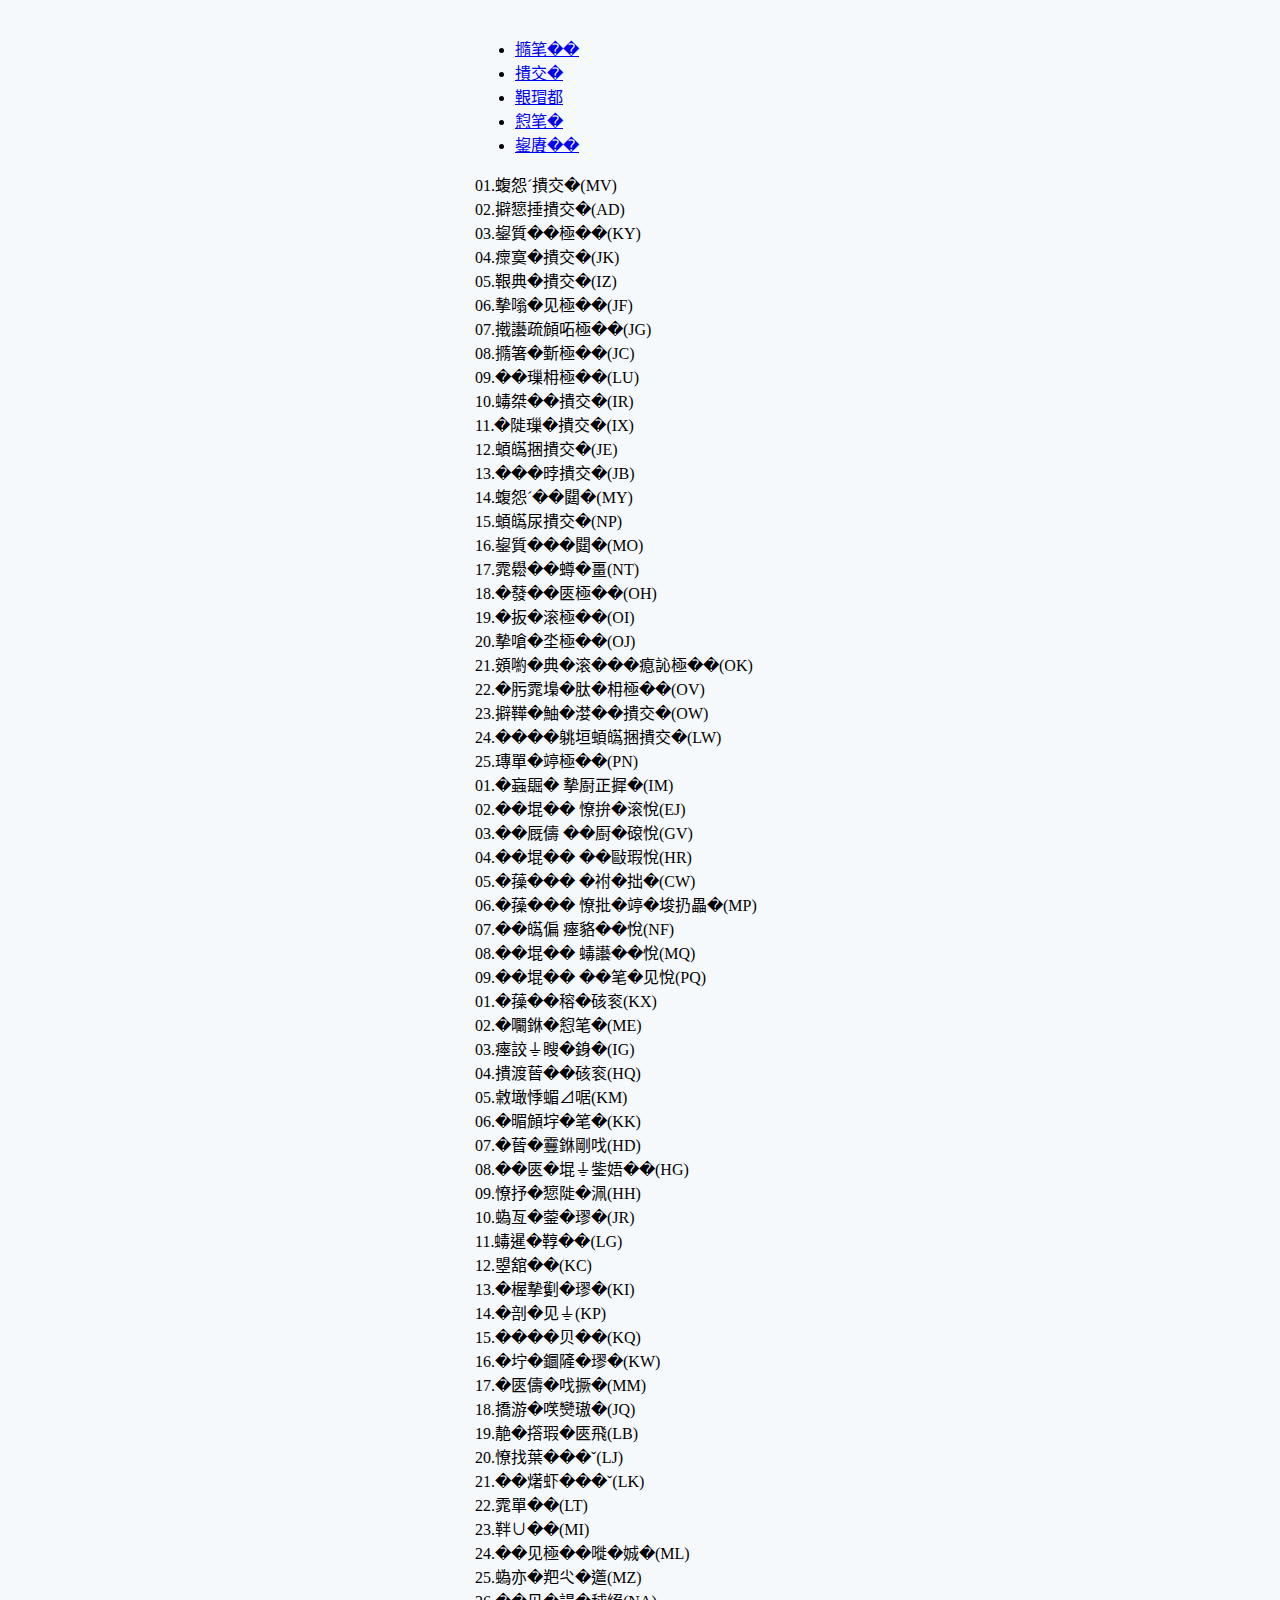
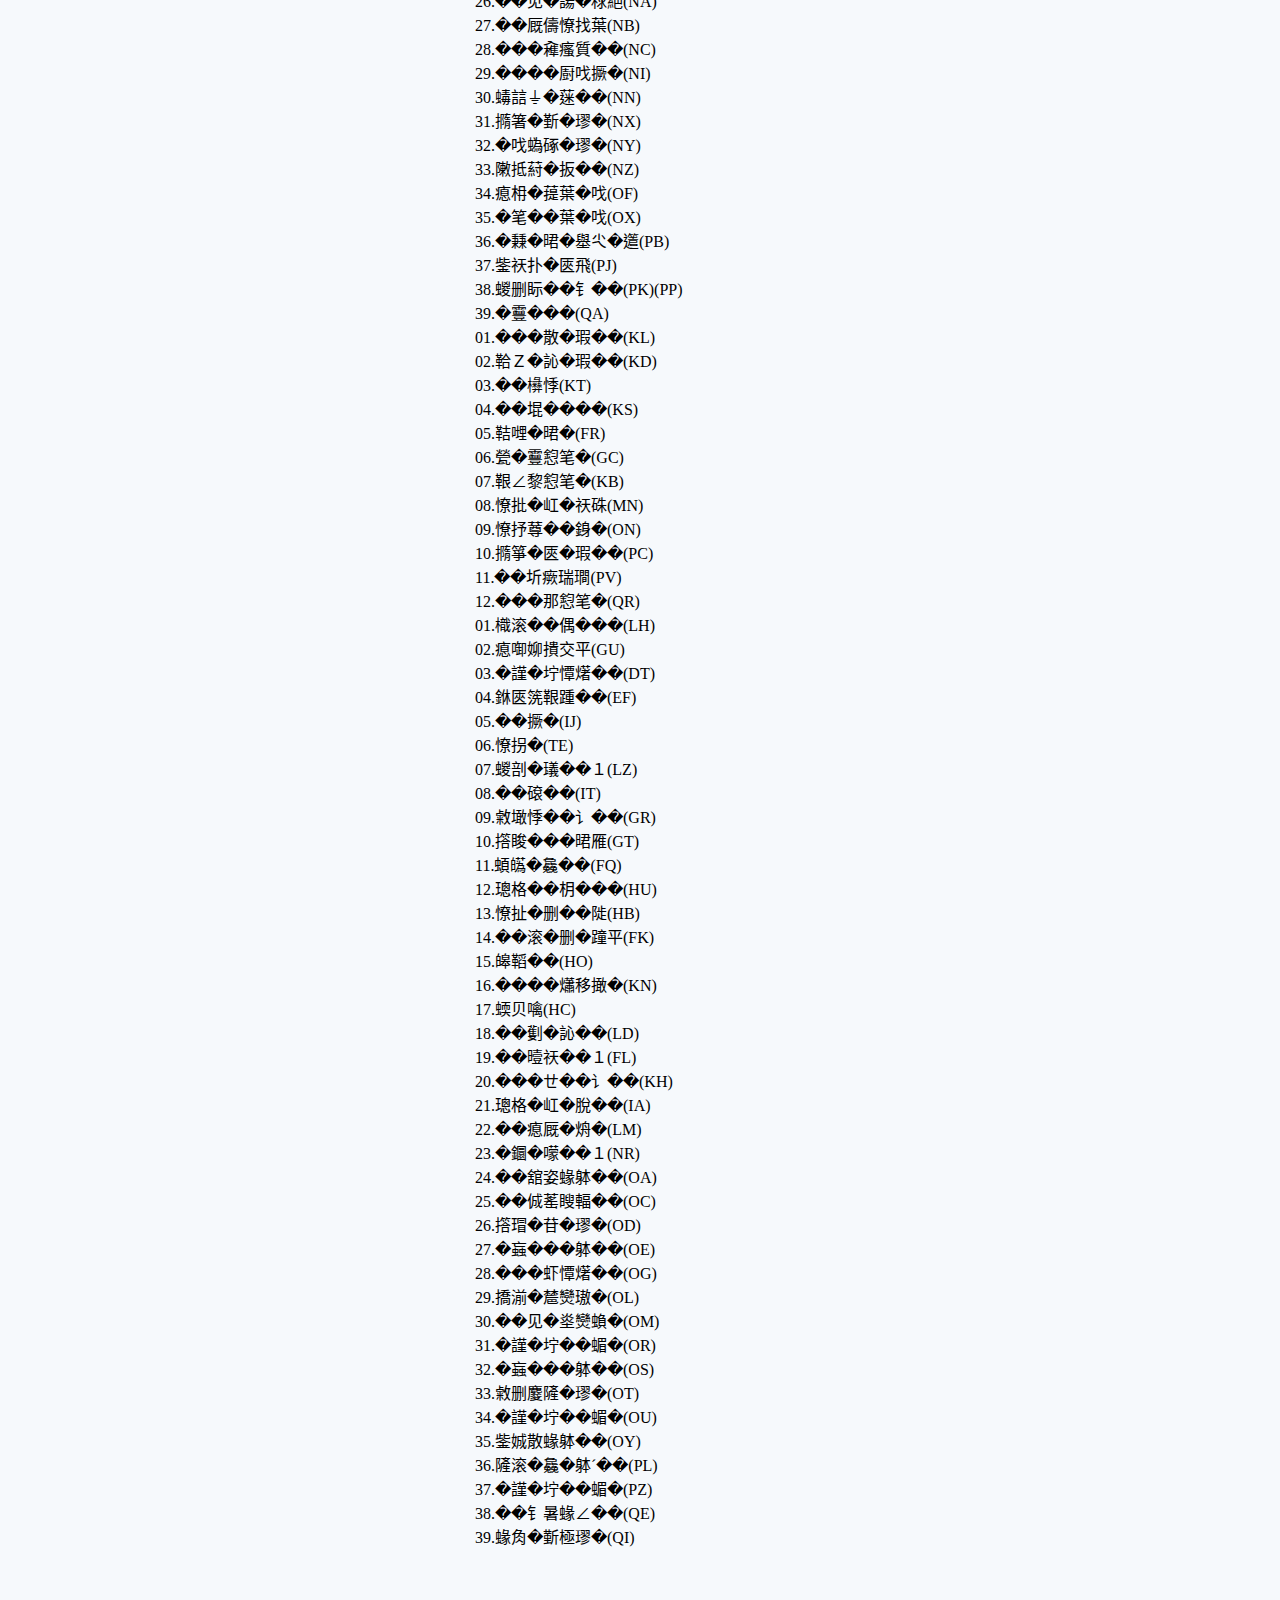
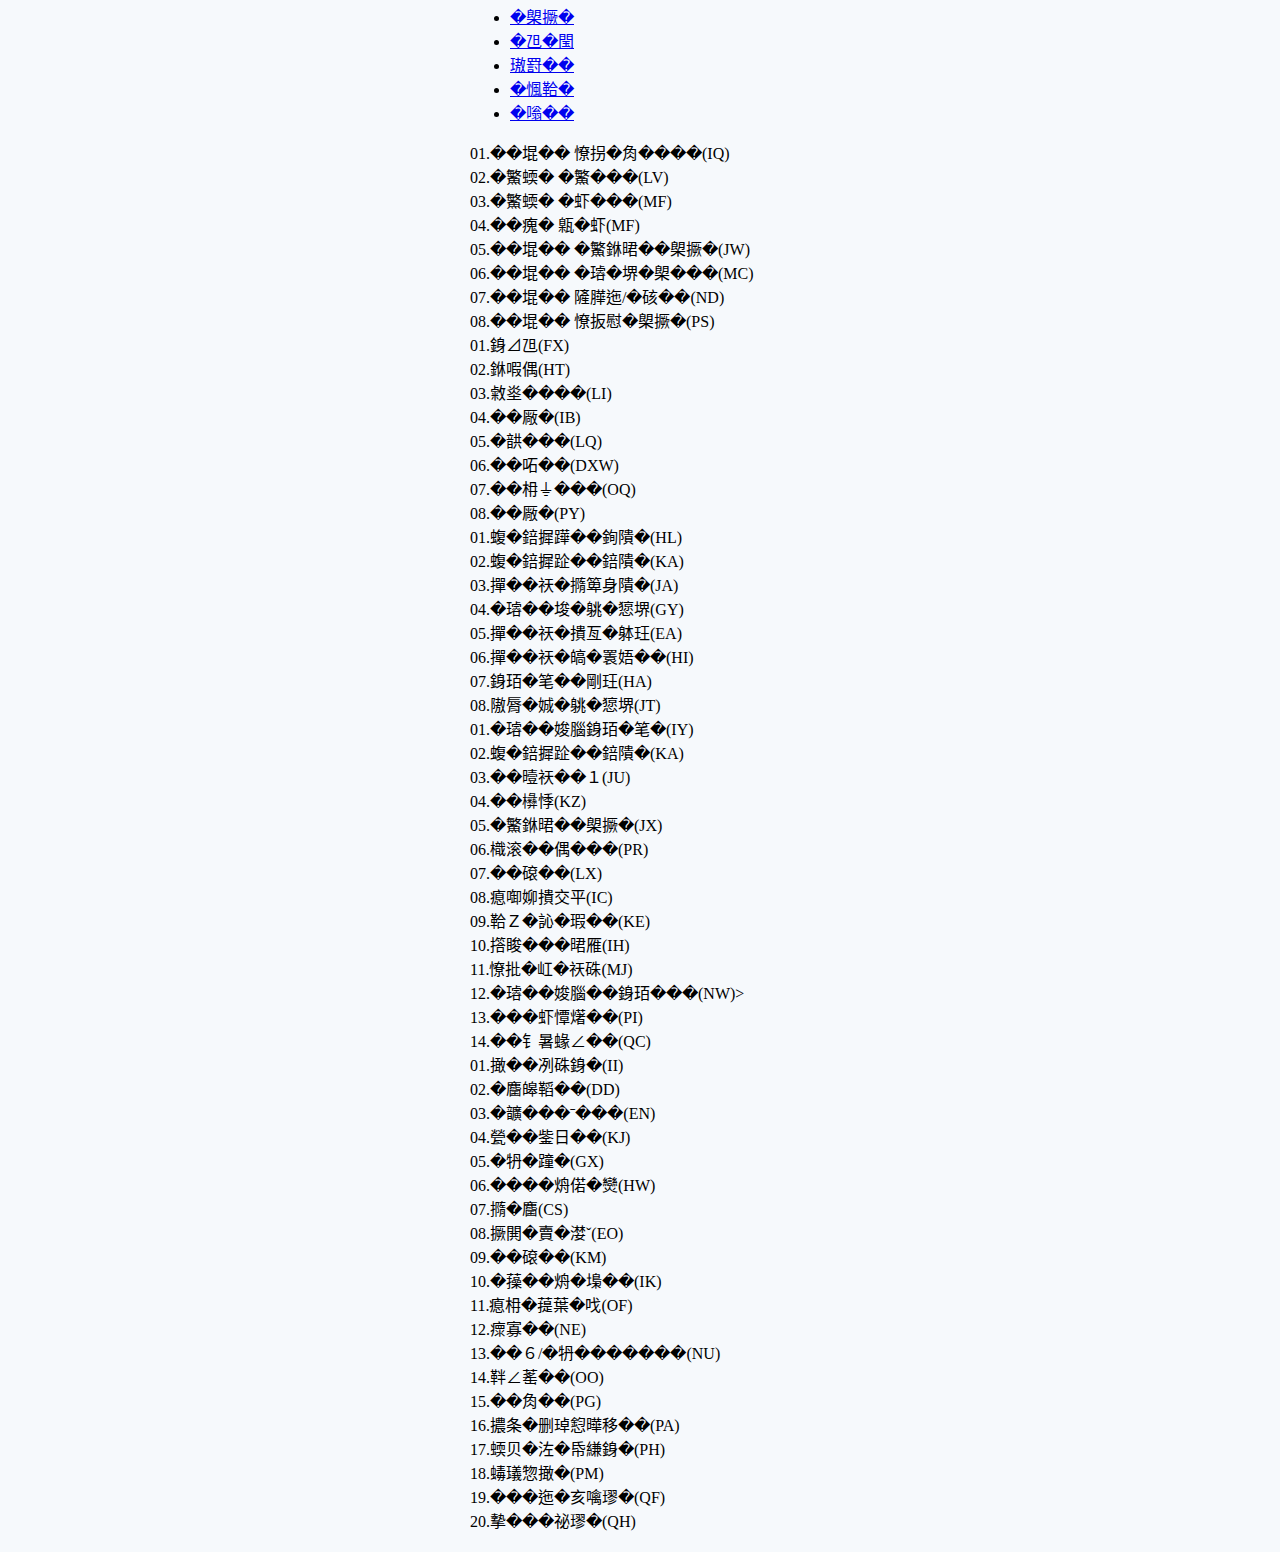
==== tab/index.html @ 6552297d "Update index.html" ====
<!DOCTYPE html>
<html>
<head>
    <title>客戶實績</title>
    <meta content="text/html; charset=big5" http-equiv="Content-Type">
	<meta content="zh-tw" http-equiv="Content-Language">
    <script src="tabcontent.js" type="text/javascript"></script>
    <link href="tabcontent.css" rel="stylesheet" type="text/css" />
</head>
<body style="margin: 0; background: #F6F9FC; font-family:tahoma;">
    <div style="width: 330px; margin: 0 auto; padding: 20px 0 20px;">
        <ul class="tabs" data-persist="true">
            <li><a href="#view2">廟宇</a></li>
            <li><a href="#view1">工會</a></li>
            <li><a href="#view3">買賣</a></li>
            <li><a href="#view4">食品</a></li>
            <li><a href="#view5">製造</a></li>
        </ul>
        <div class="tabcontents">
            <div id="view1">
				01.縫製工會(MV)<br>
				02.養鴨工會(AD)<br>
				03.製菇工會(KY)<br>
				04.油漆工會(JK)<br>
				05.貨包工會(IZ)<br>
				06.家事工會(JF)<br>
				07.小貨車工會(JG)<br>
				08.建材工會(JC)<br>
				09.銀樓工會(LU)<br>
				10.禮儀工會(IR)<br>
				11.音樂工會(IX)<br>
				12.美容工會(JE)<br>
				13.刻印工會(JB)<br>
				14.縫製會計(MY)<br>
				15.美姿工會(NP)<br>
				16.製菇會計(MO)<br>
				17.作物栽培(NT)<br>
				18.挽臉工會(OH)<br>
				19.照服工會(OI)<br>
				20.家教工會(OJ)<br>
				21.足部反射療法工會(OK)<br>
				22.創作藝術工會(OV)<br>
				23.餐點配送工會(OW)<br>
				24.理燙髮美容工會(LW)<br>
				25.檳榔工會(PN)
            </div>
            <div id="view2">
				01.台西 安西府(IM)<br>
				02.斗六 天龍宮(EJ)<br>
				03.嘉義 玉虛宮(GV)<br>
				04.林內 玄德宮(HR)<br>
				05.古坑 懷恩堂(CW)<br>
				06.古坑 大埔北極殿(MP)<br>
				07.虎尾 永興宮(NF)<br>
				08.斗六 福興宮(MQ)<br>
				09.林內 原始宮(PQ)
            </div>
            <div id="view3">
				01.古坑咖啡(KX)<br>
				02.英一食品(ME)<br>
				03.永利漆行(IG)<br>
				04.巴登咖啡(HQ)<br>
				05.志豪管銷(KM)<br>
				06.唯軒食品(KK)<br>
				07.登凱中藥(HD)<br>
				08.有得利五金(HG)<br>
				09.大益音響(HH)<br>
				10.祥展企業(JR)<br>
				11.禾源盛(LG)<br>
				12.鼎記(KC)<br>
				13.鍾安企業(KI)<br>
				14.鄭國利(KP)<br>
				15.蘇國賓(KQ)<br>
				16.春萬企業(KW)<br>
				17.光復藥局(MM)<br>
				18.年弘電機(JQ)<br>
				19.來強光學(LB)<br>
				20.大中燈飾(LJ)<br>
				21.金華燈飾(LK)<br>
				22.佳昊(LT)<br>
				23.信全(MI)<br>
				24.手工藝協會(ML)<br>
				25.祥益眼鏡(MZ)<br>
				26.國富衛浴(NA)<br>
				27.嘉義大中(NB)<br>
				28.合芳汽車(NC)<br>
				29.同安藥局(NI)<br>
				30.福利陽傘(NN)<br>
				31.建成企業(NX)<br>
				32.日神企業(NY)<br>
				33.彩虹照明(NZ)<br>
				34.泓富中藥(OF)<br>
				35.惟呈中藥(OX)<br>
				36.愛視美眼鏡(PB)<br>
				37.京楷光學(PJ)<br>
				38.綠田國際(PK)(PP)<br>
				39.凱力(QA)
            </div>
            <div id="view4">
				01.呈洲冷凍(KL)<br>
				02.賢裕冷凍(KD)<br>
				03.玠豪(KT)<br>
				04.林商號(KS)<br>
				05.豊世紀(FR)<br>
				06.正凱食品(GC)<br>
				07.財群食品(KB)<br>
				08.大同醬油(MN)<br>
				09.大眾商行(ON)<br>
				10.建偉冷凍(PC)<br>
				11.連秦海產(PV)<br>
				12.昇樺食品(QR)
			</div>
            <div id="view5">
				01.龍合永興(LH)<br>
				02.泰圻工業(GU)<br>
				03.昶春塑膠(DT)<br>
				04.三勳貿易(EF)<br>
				05.鎂山(IJ)<br>
				06.天一(TE)<br>
				07.維宏機械(LZ)<br>
				08.盛原(IT)<br>
				09.志豪鍋爐(GR)<br>
				10.弘宇纖維(GT)<br>
				11.美和美(FQ)<br>
				12.榮昌出料(HU)<br>
				13.大詠砂石(HB)<br>
				14.名冠紙業(FK)<br>
				15.源聯(HO)<br>
				16.均金精密(KN)<br>
				17.立農(HC)<br>
				18.嘉仕得(LD)<br>
				19.鉅鵬機械(FL)<br>
				20.晟森鍋爐(KH)<br>
				21.榮昌進料(IA)<br>
				22.十泉科技(LM)<br>
				23.萬通機械(NR)<br>
				24.明諺紙袋(OA)<br>
				25.協發漿織(OC)<br>
				26.強距企業(OD)<br>
				27.台灣紙袋(OE)<br>
				28.順華塑膠(OG)<br>
				29.年泓電機(OL)<br>
				30.國志電繡(OM)<br>
				31.昶春銅管(OR)<br>
				32.台灣紙袋(OS)<br>
				33.忠瑩企業(OT)<br>
				34.昶春銅管(OU)<br>
				35.五洲紙袋(OY)<br>
				36.伍富紙製品(PL)<br>
				37.昶春銅管(PZ)<br>
				38.國鴻紡織(QE)<br>
				39.紋成工業(QI)
            </div>
        </div>
    </div>
    <div style="width: 340px; margin: 0 auto; padding: 20px 0 20px;">
        <ul class="tabs" data-persist="true">
            <li><a href="#viewa">書局</a></li>
            <li><a href="#viewb">鋼鐵</a></li>
            <li><a href="#viewc">機關</a></li>
            <li><a href="#viewd">薪資</a></li>
            <li><a href="#viewe">其他</a></li>
        </ul>
        <div class="tabcontents">
            <div id="viewa">
				01.斗南 天下文教(IQ)<br>
				02.新竹 新興(LV)<br>
				03.新竹 華文(MF)<br>
				04.蘆洲 欣華(MF)<br>
				05.斗六 新世紀書局(JW)<br>
				06.斗六 雲院書城(MC)<br>
				07.斗六 伊正/聖偉(ND)<br>
				08.斗南 大漢書局(PS)
            </div>
            <div id="viewb">
				01.衡鋼(FX)<br>
				02.三永(HT)<br>
				03.志隆興(LI)<br>
				04.玉錦(IB)<br>
				05.昱揚(LQ)<br>
				06.益勝(DXW)<br>
				07.易利興(OQ)<br>
				08.玉錦(PY)
            </div>
            <div id="viewc">
				01.縣政府土木課(HL)<br>
				02.縣政府戶政課(KA)<br>
				03.市公所建設課(JA)<br>
				04.雲林教養院(GY)<br>
				05.市公所工務課(EA)<br>
				06.市公所清潔隊(HI)<br>
				07.衛生局六課(HA)<br>
				08.仲埔教養院(JT)
            </div>
            <div id="viewd">
				01.雲林縣衛生局(IY)<br>
				02.縣政府戶政課(KA)<br>
				03.鉅鵬機械(JU)<br>
				04.玠豪(KZ)<br>
				05.新世紀書局(JX)<br>
				06.龍合永興(PR)<br>
				07.盛原(LX)<br>
				08.泰圻工業(IC)<br>
				09.賢裕冷凍(KE)<br>
				10.弘宇纖維(IH)<br>
				11.大同醬油(MJ)<br>
				12.雲林縣各衛生所(NW)><br>
				13.順華塑膠(PI)<br>
				14.國鴻紡織(QC)
            </div>
            <div id="viewe">
				01.富全油行(II)<br>
				02.鑫源豊(DD)<br>
				03.長興飼料(EN)<br>
				04.正威交通(KJ)<br>
				05.道教會(GX)<br>
				06.均金水電(HW)<br>
				07.廣鑫(CS)<br>
				08.展烽服飾(EO)<br>
				09.盛原(KM)<br>
				10.古坑果菜(IK)<br>
				11.泓富中藥(OF)<br>
				12.油車(NE)<br>
				13.慈梵/道濟慈善會(NU)<br>
				14.信發堂(OO)<br>
				15.國毓(PG)<br>
				16.高締男飾精品(PA)<br>
				17.立誠通信行(PH)<br>
				18.福智寺(PM)<br>
				19.真正肥農業(QF)<br>
				20.宇和實業(QH)
            </div>
        </div>
    </div>

</body>
</html>
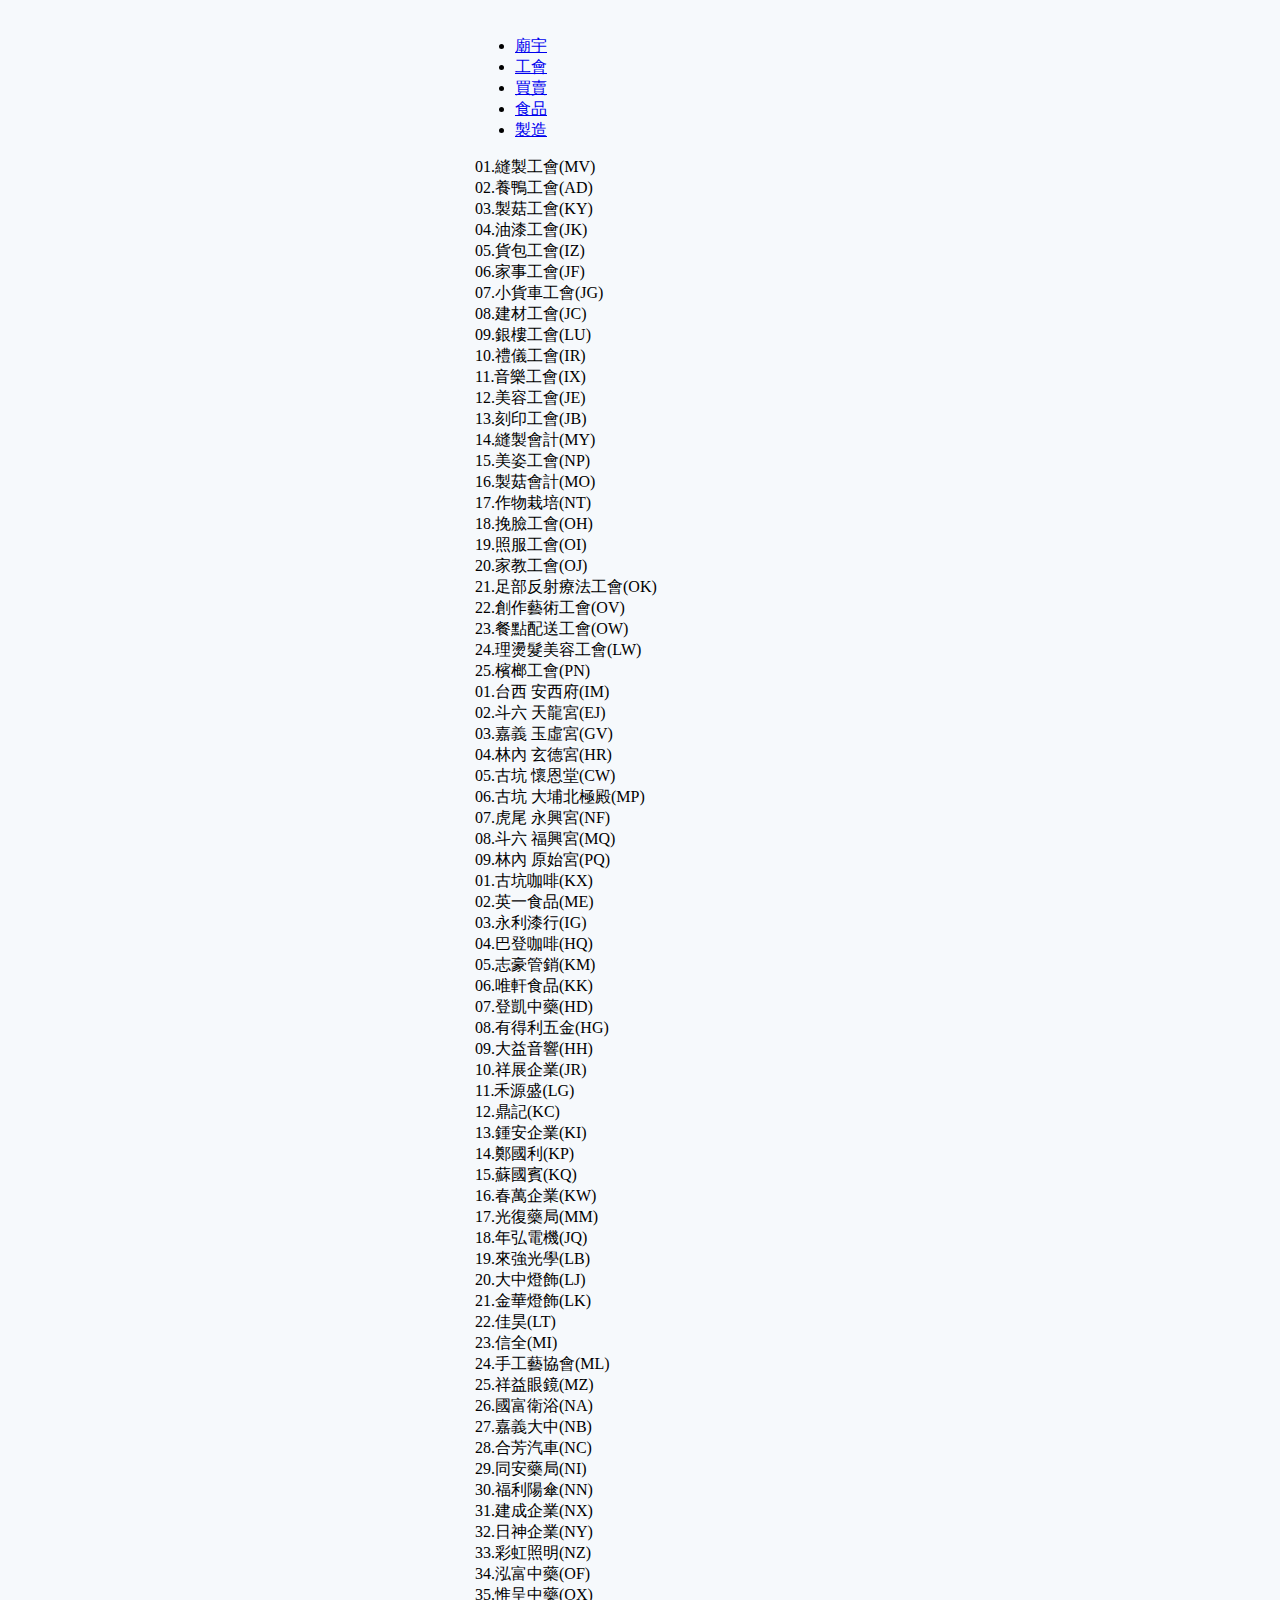
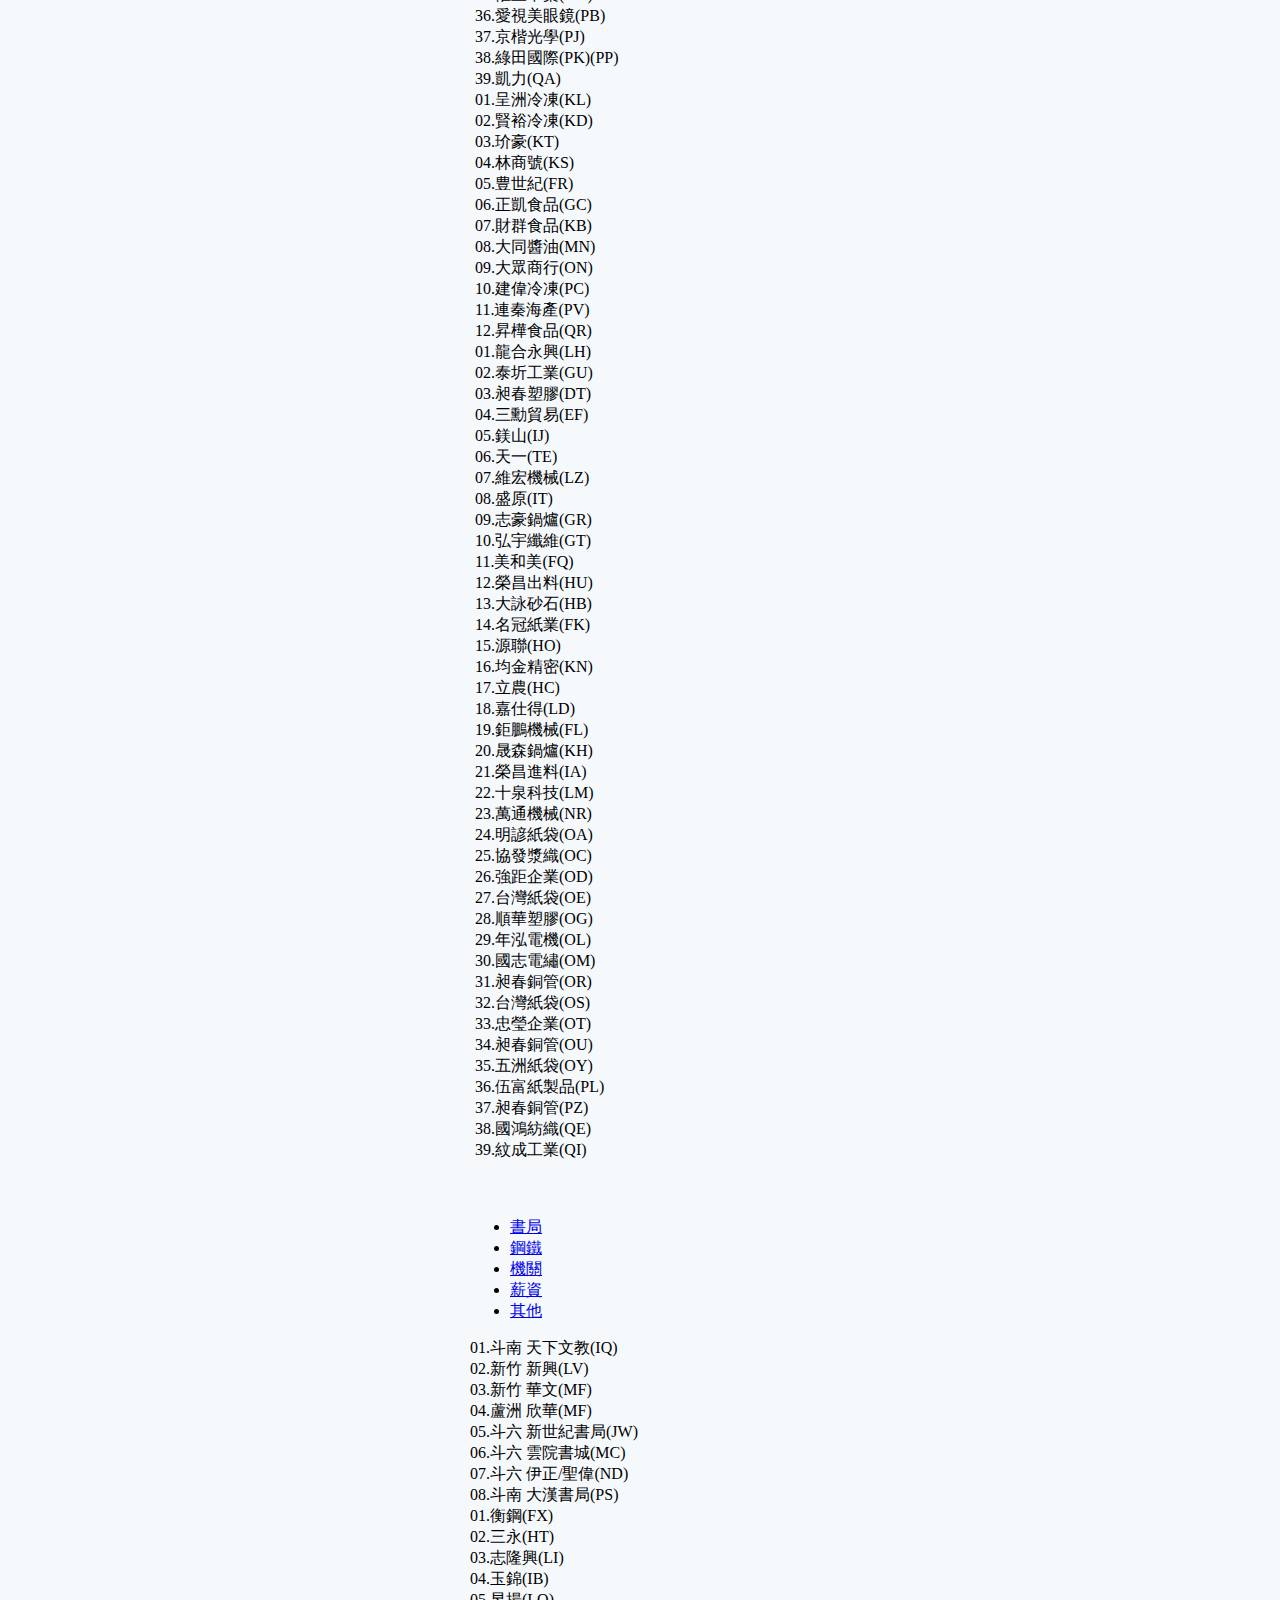
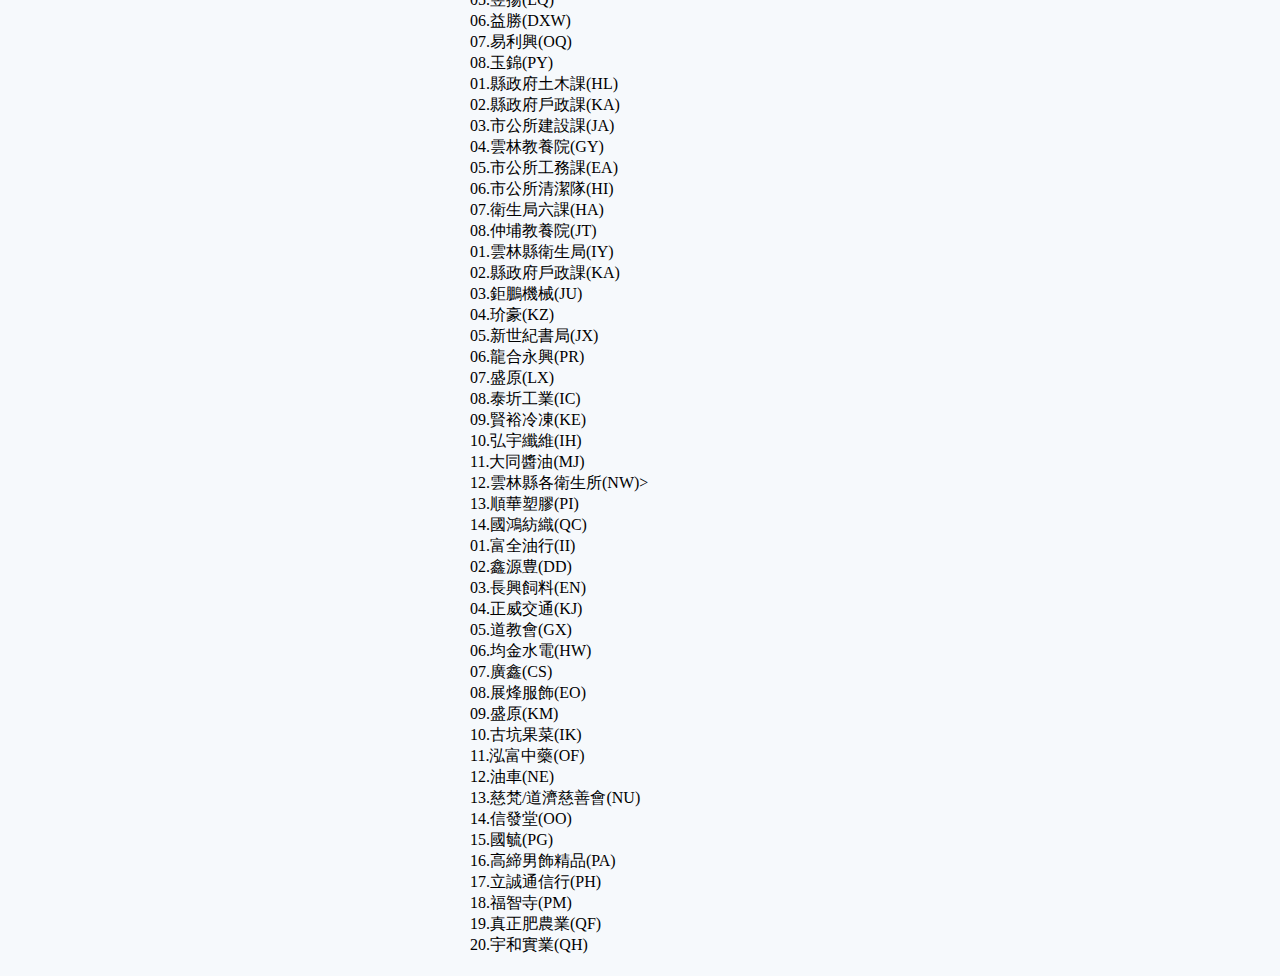
==== commit a2aafa85: "2019-0803" ====
--- a/tab/index.html
+++ b/tab/index.html
@@ -2,8 +2,7 @@
 <html>
 <head>
     <title>客戶實績</title>
-    <meta content="text/html; charset=big5" http-equiv="Content-Type">
-	<meta content="zh-tw" http-equiv="Content-Language">
+	<meta http-equiv="Content-Type" content="text/html; charset=utf-8">
     <script src="tabcontent.js" type="text/javascript"></script>
     <link href="tabcontent.css" rel="stylesheet" type="text/css" />
 </head>
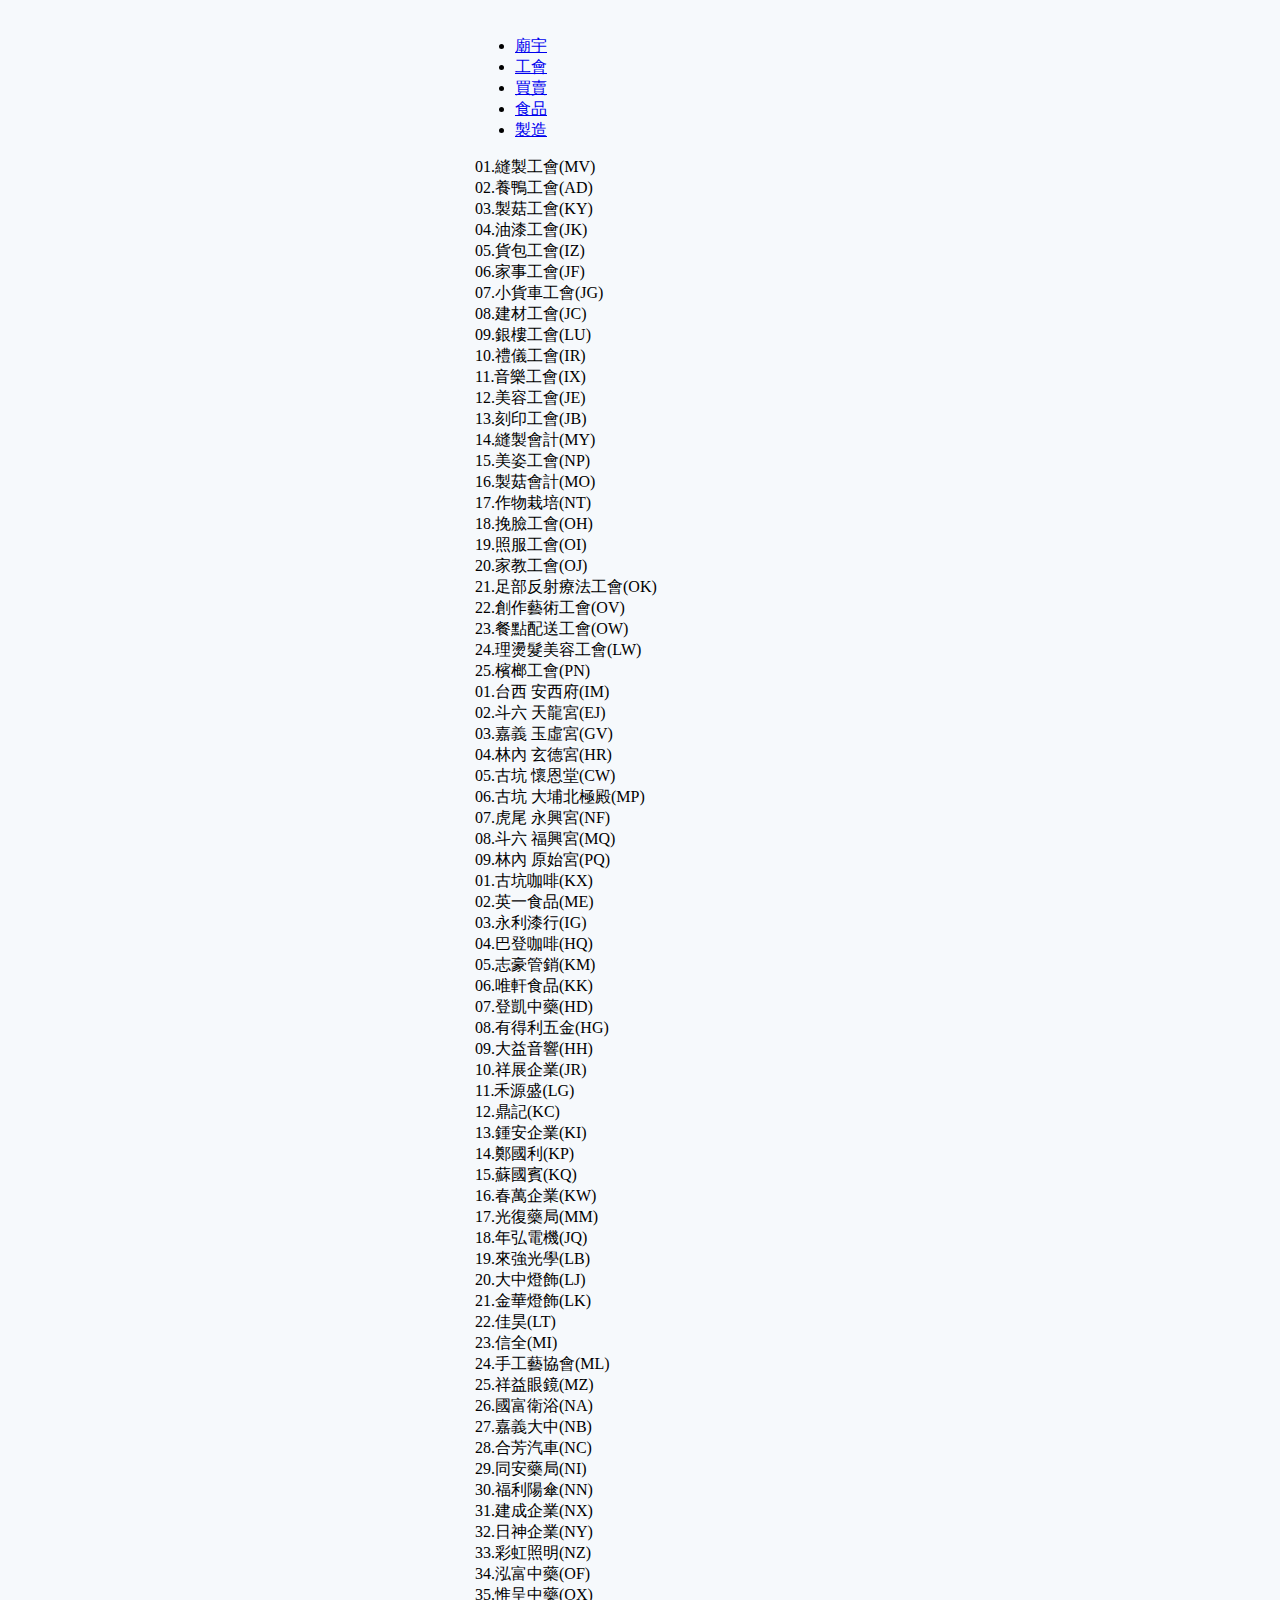
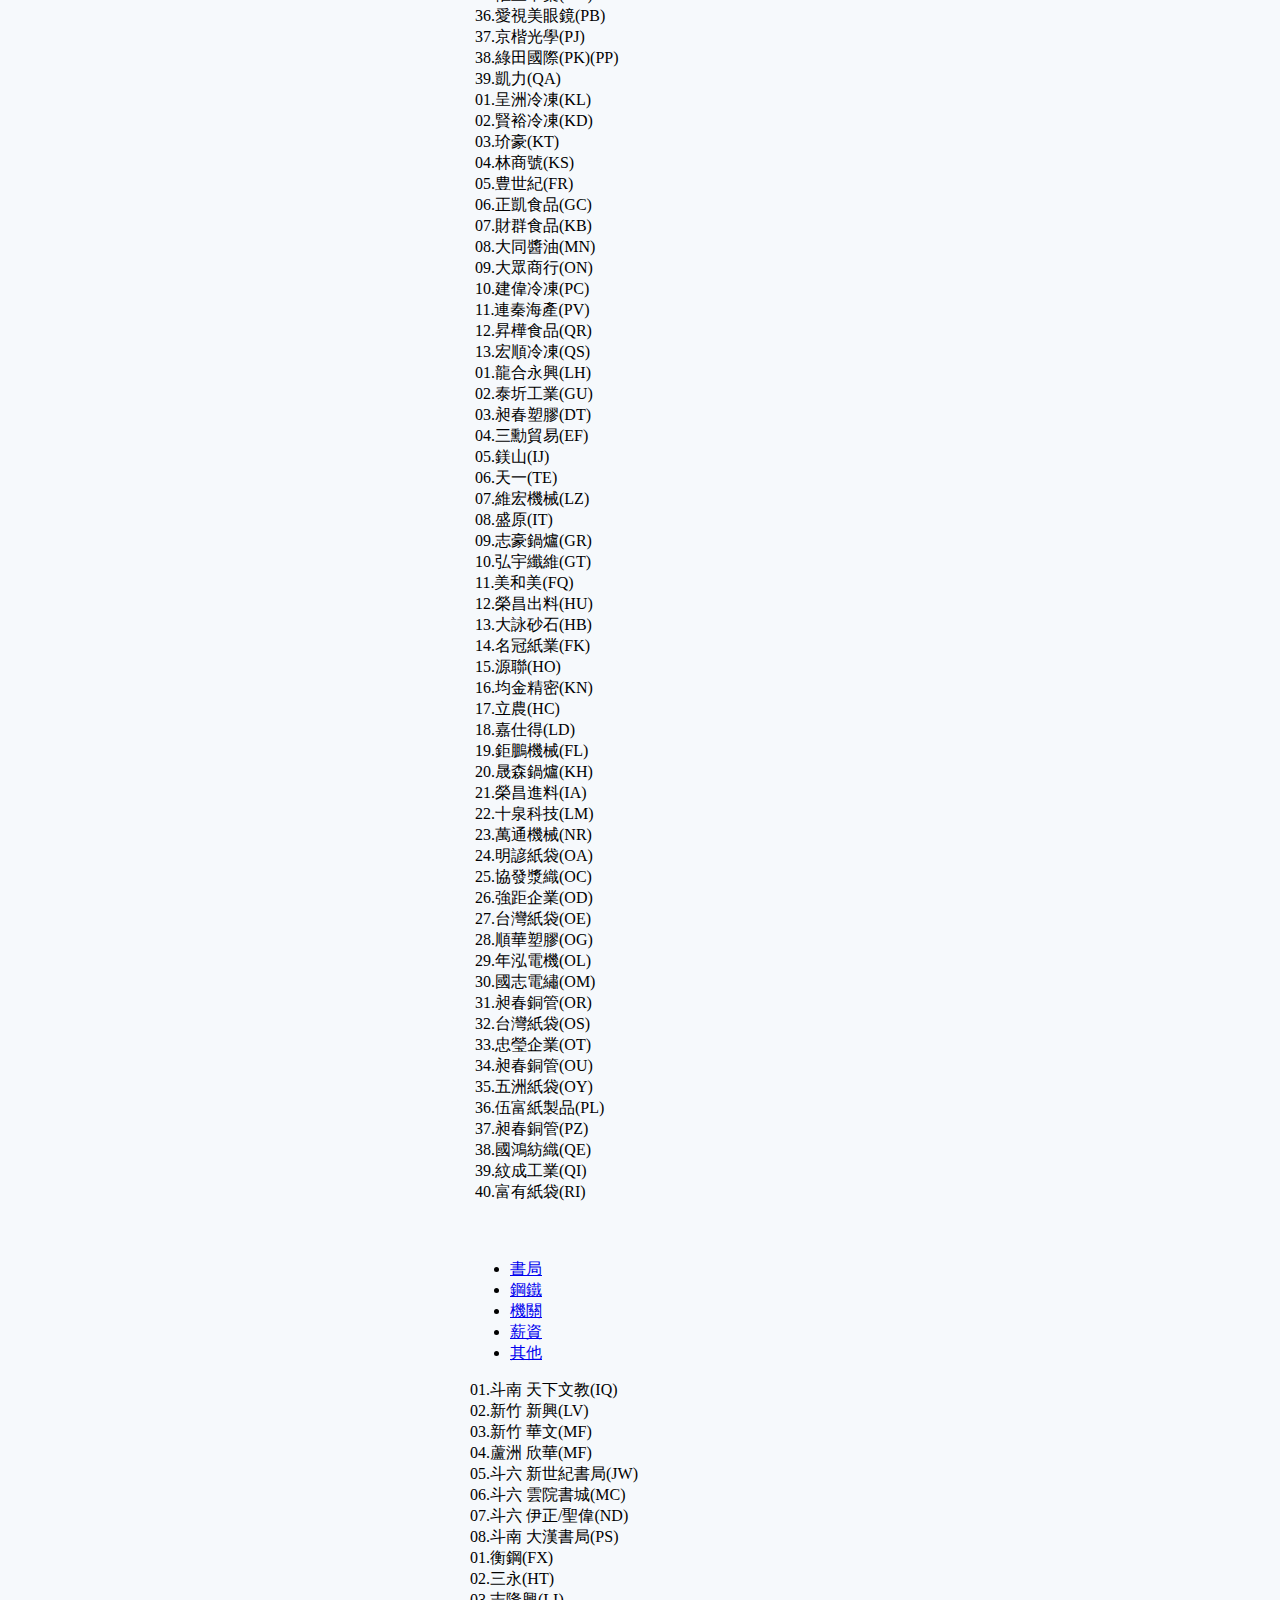
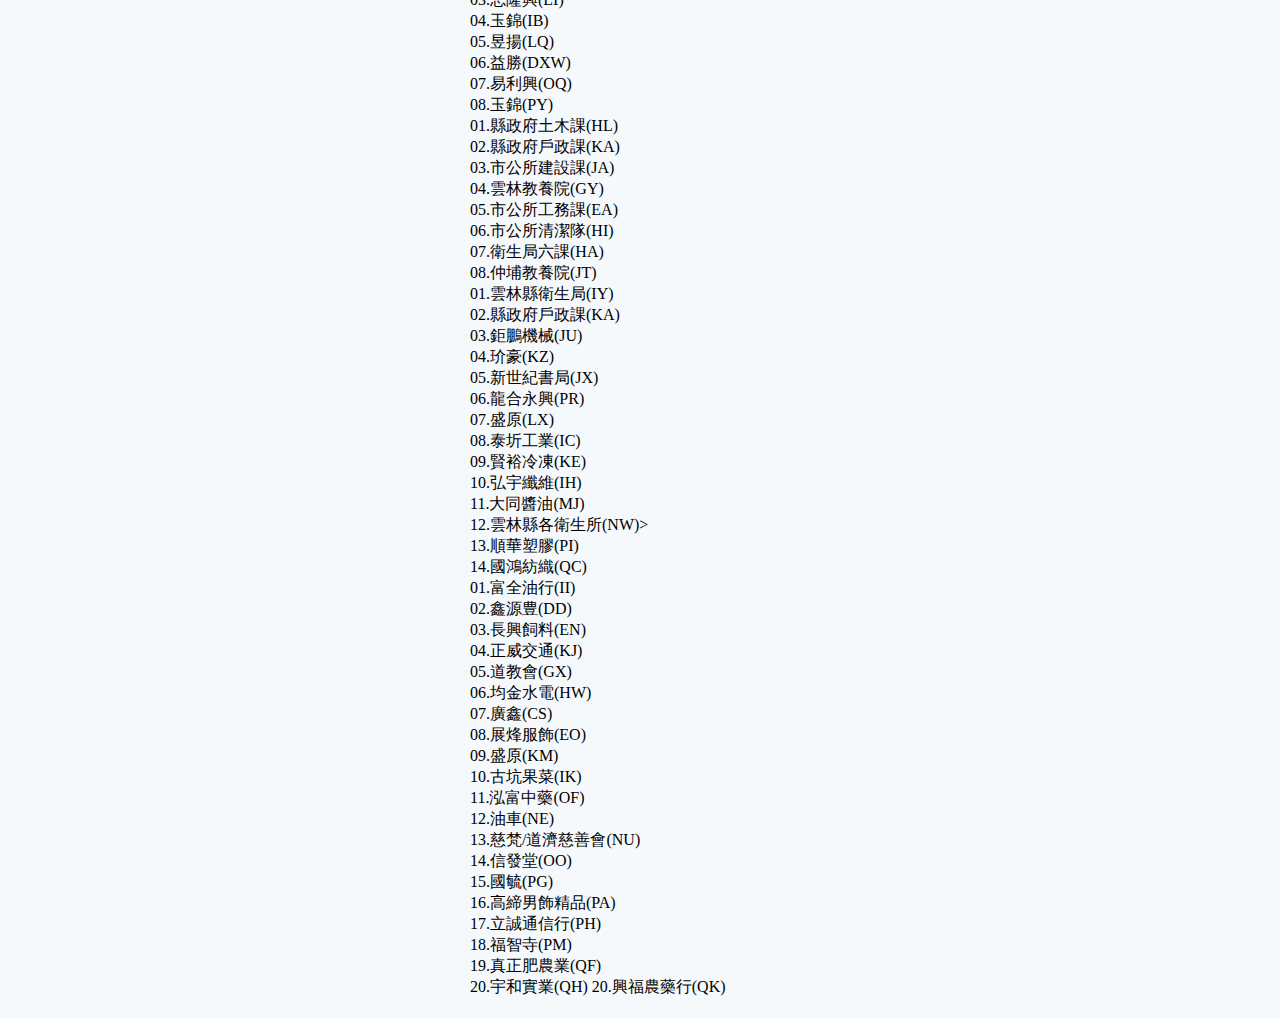
==== commit fa03541e: "109-02-21" ====
--- a/tab/index.html
+++ b/tab/index.html
@@ -107,7 +107,8 @@
 				09.大眾商行(ON)<br>
 				10.建偉冷凍(PC)<br>
 				11.連秦海產(PV)<br>
-				12.昇樺食品(QR)
+				12.昇樺食品(QR)<br>
+				13.宏順冷凍(QS)
 			</div>
             <div id="view5">
 				01.龍合永興(LH)<br>
@@ -148,7 +149,8 @@
 				36.伍富紙製品(PL)<br>
 				37.昶春銅管(PZ)<br>
 				38.國鴻紡織(QE)<br>
-				39.紋成工業(QI)
+				39.紋成工業(QI)<br>
+				40.富有紙袋(RI)
             </div>
         </div>
     </div>
@@ -228,9 +230,9 @@
 				18.福智寺(PM)<br>
 				19.真正肥農業(QF)<br>
 				20.宇和實業(QH)
+				20.興福農藥行(QK)
             </div>
         </div>
     </div>
-
 </body>
 </html>
